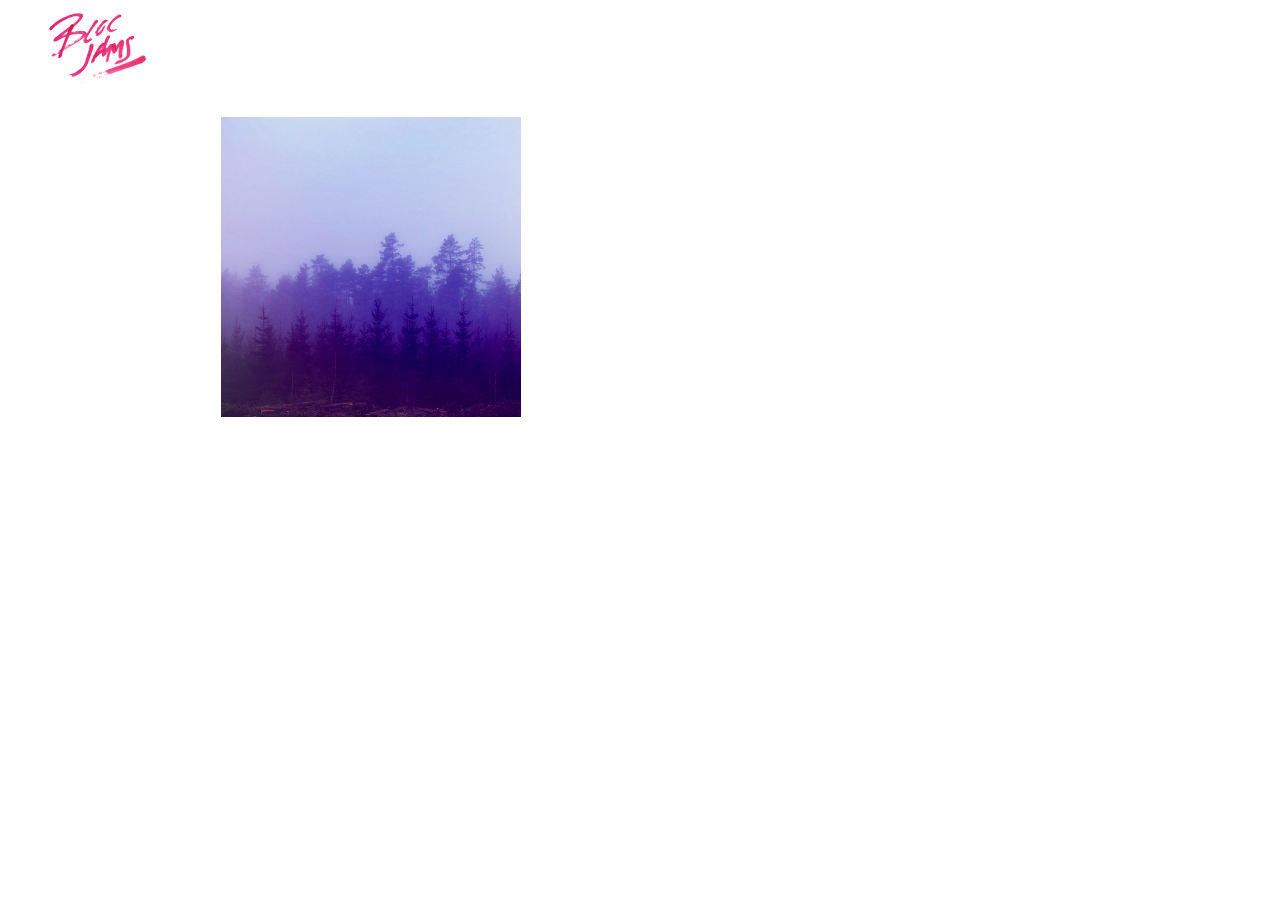
==== album.html @ 69edac01 "Checkpoint 6 album: completed" ====
<!DOCTYPE html>
<html>
    <head>
        <title>Bloc Jams</title>
         <meta name="viewport" content="width=device-width, initial-scale=1">
         <link rel="stylesheet" type="text/css" href="http://fonts.googleapis.com/css?family=Open+Sans:400,800,600,700,300">
         <link rel="stylesheet" type="text/css" href="http://code.ionicframework.com/ionicons/2.0.1/css/ionicons.min.css">
         <link rel="stylesheet" type="text/css" href="styles/normalize.css">
         <link rel="stylesheet" type="text/css" href="styles/main.css">
         <link rel="stylesheet" type="text/css" href="styles/album.css">
    </head>
    <body class="album">
        <nav class="navbar"> <!-- navigation bar -->
             <a href="index.html" class="logo">
                <img src="assets/images/bloc_jams_logo.png" alt="bloc jams logo">
             </a>
             <div class="links-container">
                <a href="collection.html" class="navbar-link">collection</a>
             </div>         
         </nav>
        
        <main class="album-view container narrow">
            <section class="clearfix">
                <div class="column half">
                    <img src="assets/images/album_covers/01.png" class="album-cover-art">
                </div>
                <div class="album-view-details column half">
                    <h2 class="album-view-title">The Colors</h2>
                    <h3 class="album-view-artist">Pablo Picasso</h3>
                    <h5 class="album-view-release-info">1909 Spanish Records</h5>
                </div>
            </section>
            <table class="album-view-song-list">
                <tr class="album-view-song-item">
                    <td class="song-item-number">1</td>
                    <td class="song-item-title">Blue</td>
                    <td class="song-item-duration">X:XX</td>
                </tr>
                <tr class="album-view-song-item">
                    <td class="song-item-number">2</td>
                    <td class="song-item-title">Red</td>
                    <td class="song-item-duration">X:XX</td>
                </tr>
                <tr class="album-view-song-item">
                    <td class="song-item-number">3</td>
                    <td class="song-item-title">Green</td>
                    <td class="song-item-duration">X:XX</td>
                </tr>
                <tr class="album-view-song-item">
                    <td class="song-item-number">4</td>
                    <td class="song-item-title">Purple</td>
                    <td class="song-item-duration">X:XX</td>
                </tr>
                <tr class="album-view-song-item">
                    <td class="song-item-number">5</td>
                    <td class="song-item-title">Black</td>
                    <td class="song-item-duration">X:XX</td>
                </tr>
            </table>
        </main>
    </body>
</html>
---- styles/main.css ----
*, *::before, *::after {
    -moz-box-sizing: border-box;
    -webkit-box-sizing: border-box;
    box-sizing: border-box;
}

html {
    height: 100%; /* makes sure our HTML takes up 100% of the browser window */
    font-size: 100%;
}

body {
    font-family: 'Open Sans';   /* sets our font to the "Open Sans" typeface */
    color: white;               /* sets the text color to white */
    min-height: 100%;           /* says the height of the body must be, at minimum, 100% of the window */
}

.navbar {
    position: relative;
    padding: 0.5rem;
    /* #1 */
    background-color: rbga(101,18,95,0.5);
    /* #2 */
    z-index: 1;
}

.navbar .logo {
    position: relative; /* positioning will be explained in a resource */
    left: 2rem;
    cursor: pointer; /* produces the finger-pointer icon when you hover over the logo */
}

.navbar .links-container {
    display: table;
    position: absolute;
    top: 0;
    right: 0;
    height: 100px;
    color: white;
    /* #3 */
    text-decoration: none;
}

.links-container .navbar-link {
    display: table-cell;
    position: relative;
    height: 100%;
    padding-left: 1rem;
    padding-right: 1rem;
    /* #4 */
    vertical-align: middle;
    color: white;
    font-size: 0.625rem;
    letter-spacing: 0.05rem;
    font-weight: 700;
    text-transform: uppercase;
    /* #3 */
    text-decoration: none;
    cursor: pointer;
}

/* #5 */
.links-container .navbar-link:hover {
    color: rgb(123,50,117);
}

.container {
    margin: 0 auto;
    max-width: 64rem;
}

.container.narrow {
    max-width: 56rem;
}

/* Medium and small screens (640px) */
@media (min-width: 640px) {
    html { font-size: 112%; }
    
    .column {
        float: left;
        padding-left: 1rem;
        padding-right: 1rem;
    }
    
    .column.full { width: 100%; }
    .column.two-thirds { width: 66.7%; }
    .column.half { width: 50%; }
    .column.third { width: 33.3%; }
    .column.fourth { width: 25%; }
    .column.flow-opposite { float: right; }
}

/* Large screens (1024px) */
@media (min-width: 1024px) {
    html { font-size: 120%; }
    /* Style information will go here */
}

.clearfix::before,
.clearfix::after {
    content: " ";
    display: table;
}

.clearfix::after {
    clear: both;
}
---- styles/album.css ----
body.album {
    background-image: url(../assets/images/blurred_backgrounds/blur_bg_3.jpg);
    background-repeat: no-repeat;
    background-attachment: fixed;
    background-position: center center;
    background-size: cover;
}

.album-cover-art {
    position: relative;
    left: 20%;
    margin-top: 1rem;
    width: 60%;
}

.album-view-details {
    position: relative;
    top: 1.5rem;
    padding: 1rem;
}

.album-view-details .album-view-title {
    font-weight: 300;
    font-size: 2rem;
}

.album-view-details .album-view-artist {
    font-weight: 300;
    font-size: 1.5rem;
}

.album-view-details .album-view-release-info {
    font-weight: 300;
    font-size: 0.75rem;
}

.album-view-song-list {
    width: 90%;
    margin: 1.5rem auto;
    font-weight: 300;
    font-size: 0.75em;
    border-collapse: collapse;
}

.album-view-song-item {
    height: 3rem;
    /* #1 */
    border-bottom: 1px solid rgba(255,255,255,0.5);
}

.song-item-number {
    width: 5%;
}

.song-item-title {
    width: 85%;
}

.song-item-duration {
    width: 5%;
}

/* #2 */
@media (max-width: 640px) and (min-width: 320px) {
    .album-view-details {
        text-align: center;
    }
    
    .album-view-title {
        margin-top: 0;
    }
}

/* #3 */
@media (max-width: 1024px) and (min-width: 320px) {
    .album-view-song-list {
        position: relative;
        top: 1rem;
        width: 80%;
        margin: auto;
    }
}
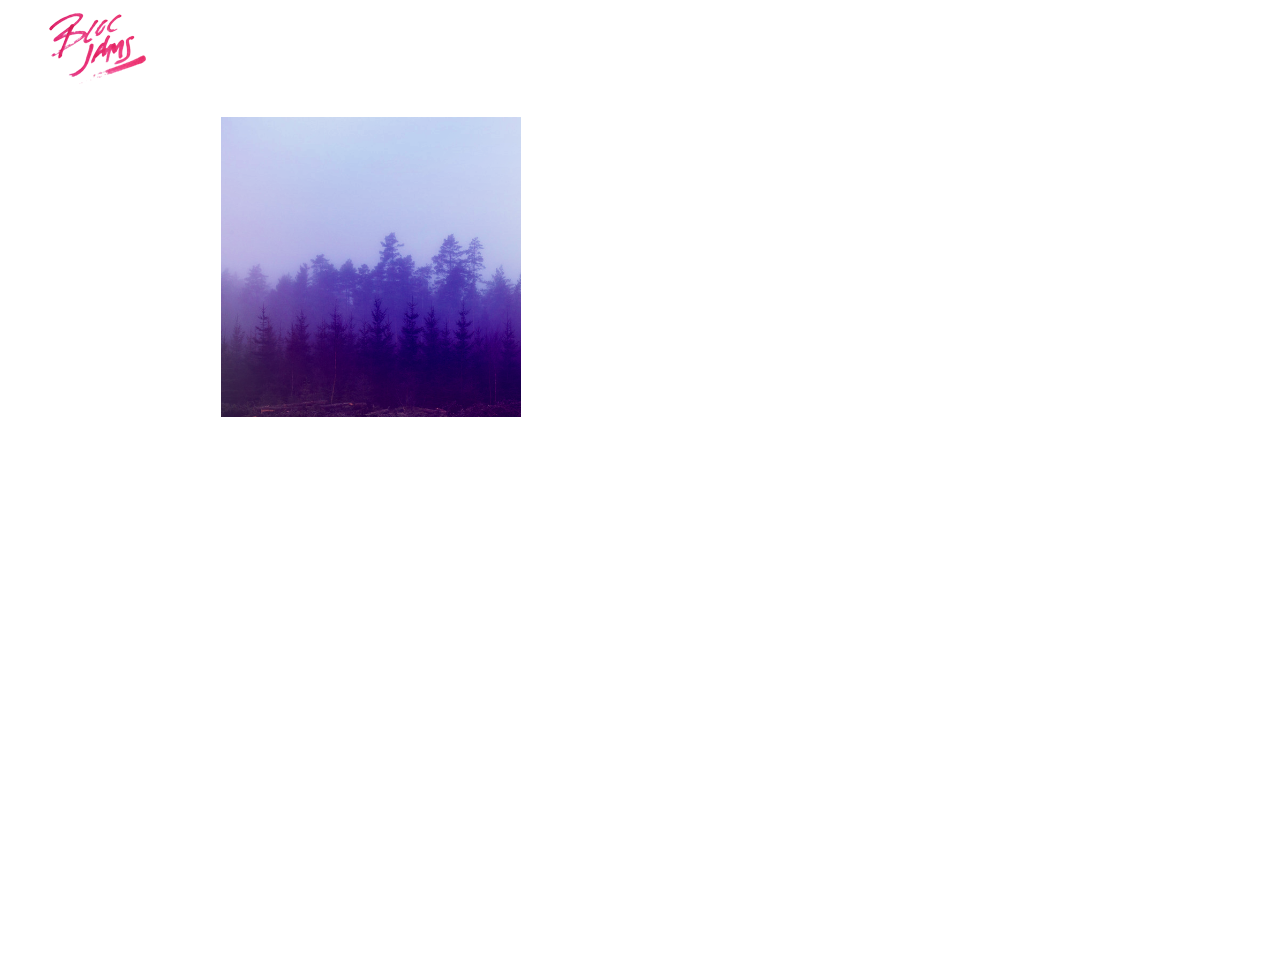
==== commit 27ba425b: "Checkpoint 15 music: completed" ====
--- a/album.html
+++ b/album.html
@@ -8,6 +8,7 @@
          <link rel="stylesheet" type="text/css" href="styles/normalize.css">
          <link rel="stylesheet" type="text/css" href="styles/main.css">
          <link rel="stylesheet" type="text/css" href="styles/album.css">
+        <link rel="stylesheet" type="text/css" href="styles/player_bar.css">
     </head>
     <body class="album">
         <nav class="navbar"> <!-- navigation bar -->
@@ -31,32 +32,45 @@
                 </div>
             </section>
             <table class="album-view-song-list">
-                <tr class="album-view-song-item">
-                    <td class="song-item-number">1</td>
-                    <td class="song-item-title">Blue</td>
-                    <td class="song-item-duration">X:XX</td>
-                </tr>
-                <tr class="album-view-song-item">
-                    <td class="song-item-number">2</td>
-                    <td class="song-item-title">Red</td>
-                    <td class="song-item-duration">X:XX</td>
-                </tr>
-                <tr class="album-view-song-item">
-                    <td class="song-item-number">3</td>
-                    <td class="song-item-title">Green</td>
-                    <td class="song-item-duration">X:XX</td>
-                </tr>
-                <tr class="album-view-song-item">
-                    <td class="song-item-number">4</td>
-                    <td class="song-item-title">Purple</td>
-                    <td class="song-item-duration">X:XX</td>
-                </tr>
-                <tr class="album-view-song-item">
-                    <td class="song-item-number">5</td>
-                    <td class="song-item-title">Black</td>
-                    <td class="song-item-duration">X:XX</td>
-                </tr>
+                
             </table>
         </main>
+        
+        <section class="player-bar">
+            <div class="container">
+                <div class="control-group main-controls">
+                    <a class="previous">
+                        <span class="ion-skip-backward"></span>
+                    </a>
+                    <a class="play-pause">
+                        <span class="ion-play"></span>
+                    </a>
+                    <a class="next">
+                        <span class="ion-skip-forward"></span>
+                    </a>
+                </div>
+                <div class="control-group currently-playing">
+                    <h2 class="song-name">My dumb song</h2>
+                    <div class="seek-control">
+                        <div class="seek-bar">
+                            <div class="fill"></div>
+                            <div class="thumb"></div>
+                        </div>
+                        <div class="current-time">2:30</div>
+                        <div class="total-time">4:45</div>
+                    </div>
+                    <h2 class="artist-song-mobile">My dumb song - Fallout Boy</h2>
+                    <h3 class="artist-name">Fallout Boy</h3>
+                </div>
+                <div class="control-group volume">
+                    <span class="ion-volume-high icon"></span>
+                    <div class="seek-bar">
+                        <div class="fill"></div>
+                        <div class="thumb"></div>
+                    </div>
+                </div>
+            </div>
+        </section>
+        <script src="scripts/album.js"></script>
     </body>
 </html>--- a/styles/album.css
+++ b/styles/album.css
@@ -4,6 +4,7 @@
     background-attachment: fixed;
     background-position: center center;
     background-size: cover;
+    padding-bottom: 200px;
 }
 
 .album-cover-art {
@@ -50,6 +51,7 @@
 
 .song-item-number {
     width: 5%;
+    min-width: 30px;
 }
 
 .song-item-title {
@@ -58,6 +60,27 @@
 
 .song-item-duration {
     width: 5%;
+}
+
+.album-song-button {
+    text-align: center;
+    font-size: 14px;
+    background-color: white;
+    color: rgb(210,40,123);
+    border-radius: 50% 50%;
+    display: inline-block;
+    width: 28px;
+    height: 28px;
+}
+
+.album-song-button:hover {
+    cursor: pointer;
+    color: white;
+    background-color: rgb(210, 40, 123);
+}
+
+.album-song-button span {
+    line-height: 28px;
 }
 
 /* #2 */
--- a/styles/player_bar.css
+++ b/styles/player_bar.css
@@ -0,0 +1,185 @@
+.player-bar {
+    position: fixed;
+    bottom: 0;
+    left: 0;
+    right: 0;
+    height: 200px;
+    background-color: rgba(255, 255, 255, 0.3);
+    z-index: 100;
+}
+
+.player-bar a {
+    font-size: 1.1rem;
+    vertical-align: mdiddle;
+}
+
+.player-bar a,
+.player-bar a:hover {
+    color: white;
+    cursor: pointer;
+    text-decoration: none;
+}
+
+.player-bar .container {
+    display: table;
+    padding: 0;
+    width: 90%;
+    min-height: 100%;
+}
+
+.player-bar .control-group {
+    display: table-cell;
+    vertical-align: middle;
+}
+
+.player-bar .main-controls {
+    width: 25%;
+    text-align: left;
+    padding-right: 1rem;
+}
+
+.player-bar .main-controls .previous {
+    margin-right: 16.5%;
+}
+
+.player-bar .main-controls .play-pause {
+    margin-right: 15%;
+    font-size: 1.6rem;
+}
+
+.player-bar .currently-playing {
+    width: 50%;
+    text-align: center;
+    position: relative;
+}
+
+.player-bar .currently-playing .song-name,
+.player-bar .currently-playing .artist-name,
+.player-bar .currently-playing .artist-song-mobile {
+    text-align: center;
+    font-size: 0.75rem;
+    margin: 0;
+    position: absolute;
+    width: 100%;
+    font-weight: 300;
+}
+
+.player-bar .currently-playing .song-name,
+.player-bar .currently-playing .artist-song-mobile {
+    top: 1.1rem;
+}
+
+.player-bar .currently-playing .artist-name {
+    bottom: 1.1rem;
+}
+
+.player-bar .currently-playing .artist-song-mobile {
+    display: none;
+}
+
+.seek-control {
+    position: relative;
+    font-size: 0.8rem;
+}
+
+.seek-control .current-time {
+    position: absolute;
+    top: 0.5rem;
+}
+
+.seek-control .total-time {
+    position: absolute;
+    right: 0;
+    top: 0.5rem;
+}
+
+.seek-bar {
+    height: 0.25rem;
+    background-color: rgba(255, 255, 255, 0.3);
+    border-radius: 2px;
+    position: relative;
+    cursor: pointer;
+}
+
+.seek-bar .fill {
+    background-color: white;
+    width: 36%;
+    height: 0.25rem;
+    border-radius: 2px;
+}
+
+.sek-bar .thumb {
+    position: absolute;
+    height: 0.5rem;
+    width: 0.5rem;
+    background-color: white;
+    left: 36%;
+    top: 50%;
+    /* #1 */
+    margin-left: -0.25rem;
+    margin-top: -0.25rem;
+    border-radius: 50%;
+    cursor: pointer;
+    -webkit-transition: all 100ms ease-in-out;
+        -moz-transition: all 100ms ease-in-out;
+            transition: all 100ms ease-in-out;
+}
+
+.seek-bar:hover .thumb {
+    width: 1.1rem;
+    height: 1.1rem;
+    margin-top: -0.5rem;
+    margin-left: -0.5rem;
+}
+
+.player-bar .volume {
+    width: 25%;
+    text-align: right;
+}
+
+.player-bar .volume .icon {
+    font-size: 1.1rem;
+    display: inline-block;
+    vertical-align: middle;
+}
+
+.player-bar .volume .seek-bar {
+    display: inline-block;
+    width: 5.75rem;
+    vertical-align: middle;
+}
+
+@media (max-width: 640px) {
+    .player-bar {
+        padding: 1rem;
+        background-color: rgba(0,0,0,0.6);
+    }
+    
+    .player-bar .main-controls,
+    .player-bar .currently-playing,
+    .player-bar .volume {
+        display: block;
+        margin: 0 auto;
+        padding: 0;
+        width: 100%;
+        text-align: center;
+    }
+    
+    .player-bar .main-control,
+    .player-bar .volume {
+        min-height: 3.5rem;
+    }
+    
+    .player-bar .currently-playing {
+        min-height: 2.5rem;
+    }
+    
+    .player-bar .artist-name,
+    .player-bar .song-name {
+        display: none;
+    }
+    
+    .player-bar .currently-playing .artist-song-mobile {
+        display: block;
+    }
+}